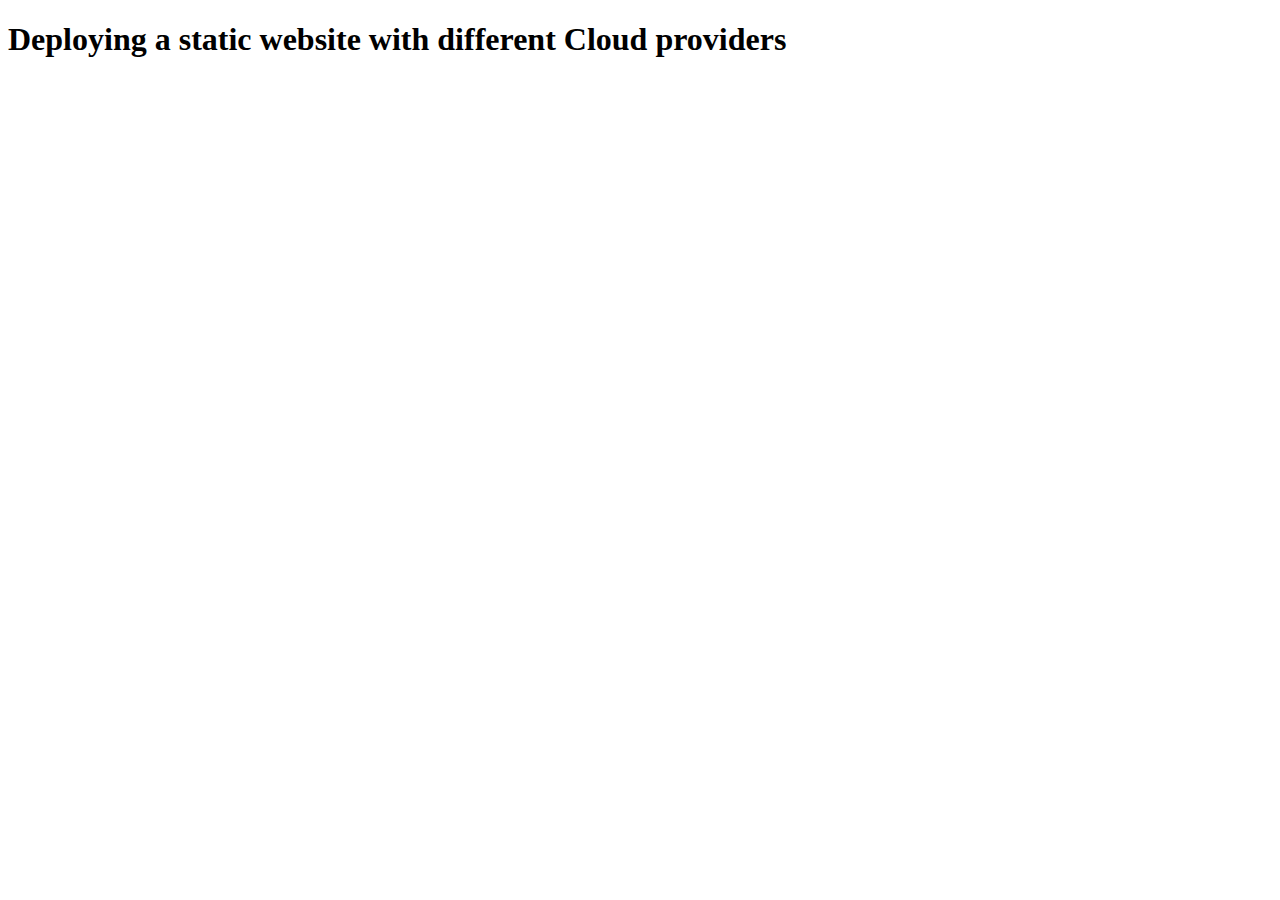
==== index.html @ f66b9830 "Initial commit, basic structure" ====
<!DOCTYPE html>
<html>
    <head>
        <meta charset="utf-8">
        <title>
            Static website in the Cloud
        </title>
        <link rel="stylesheet" href="css/style.css">
    </head>
    <body>
        <header>
            <h1>
                Deploying a static website with different Cloud providers
            </h1>
        </header>
        <div>
            
        </div>
    </body>
</html>
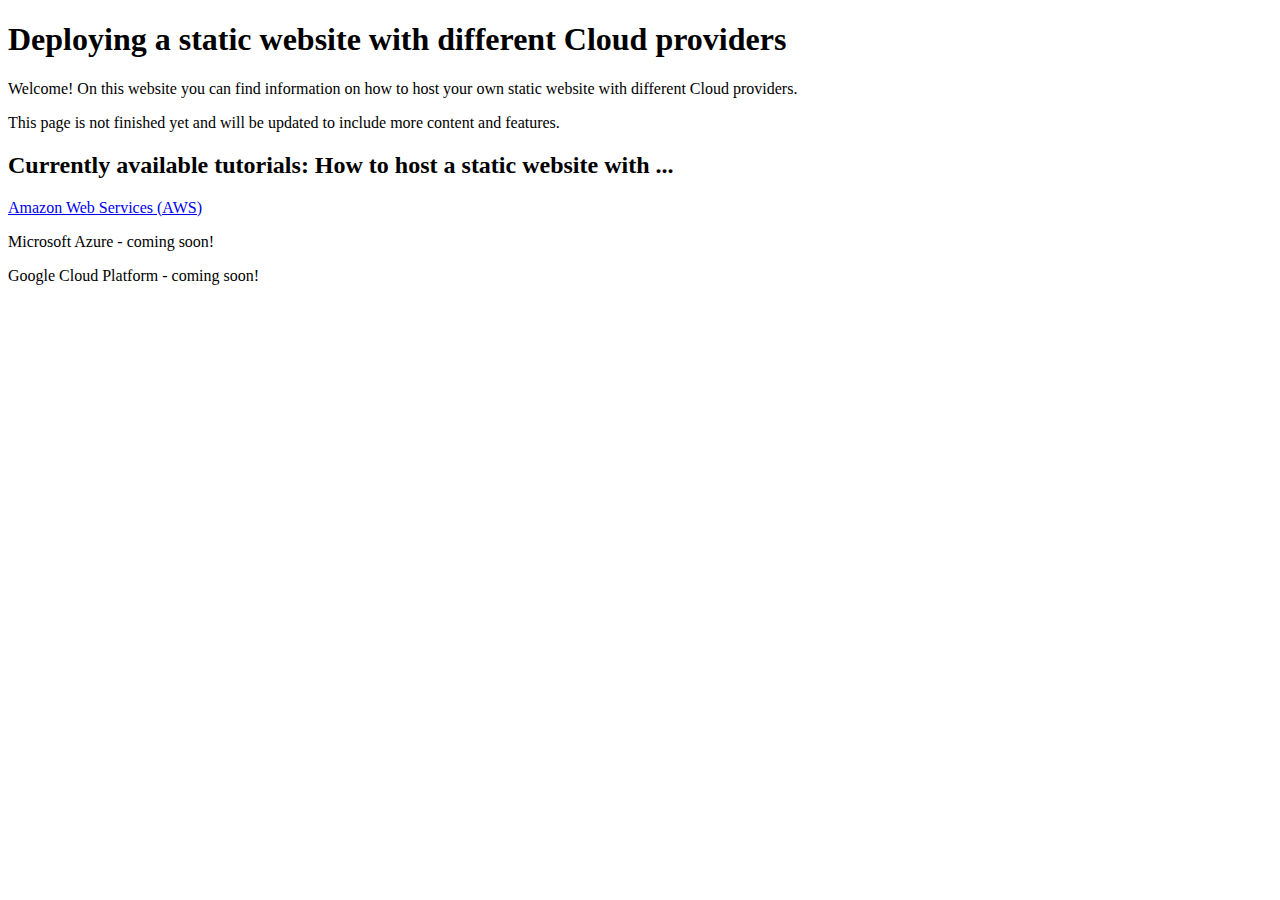
==== commit dc0e6314: "Add architecture diagram for AWS" ====
--- a/index.html
+++ b/index.html
@@ -1,5 +1,6 @@
 <!DOCTYPE html>
 <html>
+
     <head>
         <meta charset="utf-8">
         <title>
@@ -7,6 +8,7 @@
         </title>
         <link rel="stylesheet" href="css/style.css">
     </head>
+
     <body>
         <header>
             <h1>
@@ -14,7 +16,25 @@
             </h1>
         </header>
         <div>
-            
+            <p>
+                Welcome! On this website you can find information on how to
+                host your own static website with different Cloud providers.
+            </p>
+            <p>
+                This page is not finished yet and will be updated to include more
+                content and features.
+            </p>
+        </div>
+        <div>
+            <h2>
+                Currently available tutorials: How to host a static website with ...
+            </h2>
+            <a href="guides/aws.html">
+                Amazon Web Services (AWS)
+            </a>
+            <p>Microsoft Azure - coming soon!</p>
+            <p>Google Cloud Platform - coming soon!</p>
         </div>
     </body>
+
 </html>--- a/css/style.css
+++ b/css/style.css
@@ -0,0 +1,4 @@
+code {
+    color: blue;
+    font-family: "Courier New", Courier, monospace
+}